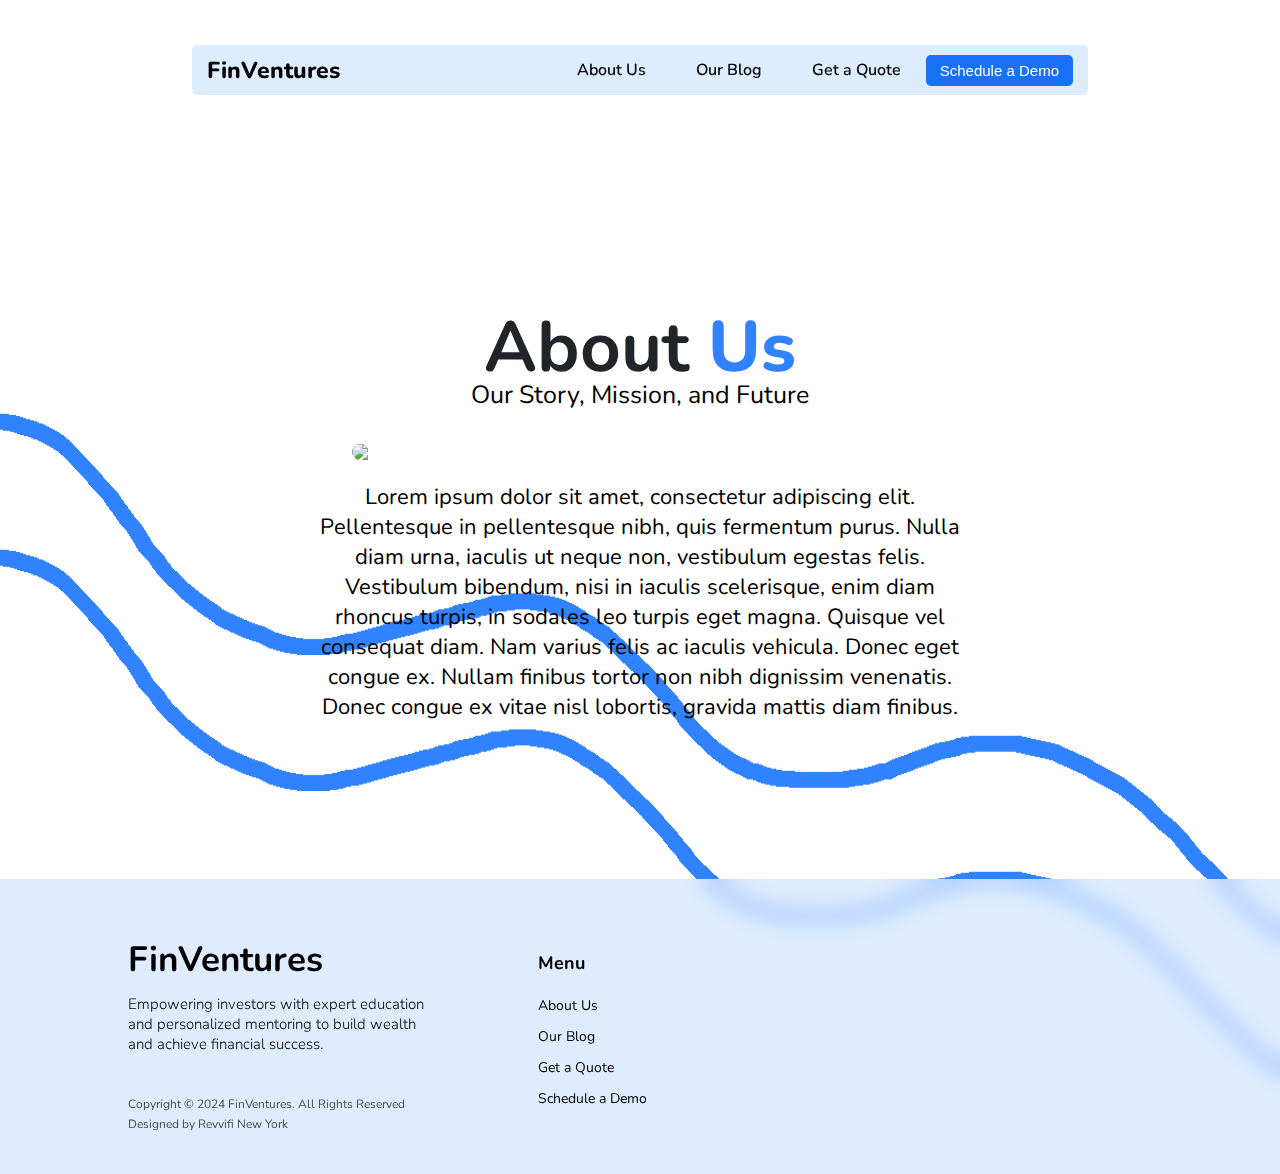
==== about.html @ 80fb32a3 "Finish about page" ====
<!DOCTYPE html>
<html lang="en">

<head>
  <meta charset="UTF-8">
  <meta name="viewport" content="width=device-width, initial-scale=1.0">
  <meta http-equiv="X-UA-Compatible" content="ie=edge">
  <title>FinVentures - About</title>
  <link rel="stylesheet" href="./style.css">
  <link rel="icon" href="./favicon.ico" type="image/x-icon">
  <link rel="preconnect" href="https://fonts.googleapis.com">
  <link rel="preconnect" href="https://fonts.gstatic.com" crossorigin>
  <link href="https://fonts.googleapis.com/css2?family=Nunito:ital,wght@0,200..1000;1,200..1000&display=swap"
    rel="stylesheet">

  <script src="https://code.jquery.com/jquery-3.7.1.min.js"
    integrity="sha256-/JqT3SQfawRcv/BIHPThkBvs0OEvtFFmqPF/lYI/Cxo=" crossorigin="anonymous"></script>

</head>

<body>
  <div id="bglayer">
    <img src="./assets/finventureshead.png"
      style="margin-top:35vh;height:85vh;width:1000px;min-width:100%;overflow:hidden;object-fit:fill;transform: scaleX(-1);">
  </div>
  <div id="navbar">
    <h1>FinVentures</h1>
    <div id="navlinks">
      <p>About Us</p>
      <p>Our Blog</p>
      <p>Get a Quote</p>
      <button class="primary" style="font-size: 15px;margin-left:0px;">
        Schedule a Demo
      </button>
    </div>
  </div>
  <main>
    <div class="container homem">
      <div class="container aboutm">
        <h1>About <span style="color:#3082ff;font-weight:800">Us</span></h1>
        <h3>Our Story, Mission, and Future</h3>
        <img src="https://upload.wikimedia.org/wikipedia/commons/thumb/2/21/Logrolling_2023.jpg/1200px-Logrolling_2023.jpg"/>
        <p>
        Lorem ipsum dolor sit amet, consectetur adipiscing elit. Pellentesque in pellentesque nibh, quis fermentum purus. Nulla
        diam urna, iaculis ut neque non, vestibulum egestas felis. Vestibulum bibendum, nisi in iaculis scelerisque, enim diam
        rhoncus turpis, in sodales leo turpis eget magna. Quisque vel consequat diam. Nam varius felis ac iaculis vehicula.
        Donec eget congue ex. Nullam finibus tortor non nibh dignissim venenatis. Donec congue ex vitae nisl lobortis, gravida
        mattis diam finibus.</p>
      </div>
    </div>
    <div class="footer">
      <div class="ffull">
        <div class="fc1">
          <h1>FinVentures</h1>
          <h2>Empowering investors with expert education and personalized mentoring to build wealth and achieve
            financial success.</h2>
          <p>Copyright © 2024 FinVentures. All Rights Reserved</p>
          <p>Designed by Revvifi New York</p>
        </div>
        <div class="fc2">
          <h2>Menu</h2>
          <p>About Us</p>
          <p>Our Blog</p>
          <p>Get a Quote</p>
          <p>Schedule a Demo</p>
        </div>
      </div>



    </div>

  </main>

</body>

</html>
---- style.css ----
html,
body {
  padding: 0;
  margin: 0;
  font-family: 'Nunito', sans-serif;
  overflow: auto;
}

main {
  position: relative;
  width: 100%;
  height: 200vh;
  display: unset;
  z-index: 523;
}

.hometl {
  width: 30%;
  flex-direction: column;

}

#mainheadbrow button {
  margin-left: 10px;
  margin-right: 10px;
}

.hometl h1 {
  font-size: 61px;
  color: #212529;
  text-wrap: pretty;
  line-height: 59px;
  font-weight: 500;
  margin-bottom: 5px;
}

.primary {
  background-color: #1871f7;
  padding: 7px 14px;
  color: white;
  font-weight: 500;
  outline: none;
  border: none;
  border-radius: 5px;
  transition-duration: 0.15s
}

.primary:hover {
  background-color: #5297ff;
}

.secondary {
  background-color: white;
  padding: 6px 12px;
  color: #1871f7;
  font-weight: 500;
  outline: none;
  border: solid 1.5px #1871f7;
  border-radius: 5px;
  transition-duration: 0.15s;
}

.secondary:hover {
  background-color: #e8f1ff;
}

.hometl p {
  font-size: 20px;
  margin-top: 0;
  margin-bottom: 5px;
}

.homeinfo {
  width: 80%;
  margin-top: 20vh;
  background-color: transparent;
  padding: 30px;
  border-radius: 50px;
  align-items: flex-start;
}

.aboutm {
  width: 50%;
  flex-direction: column;
  display: flex;
  justify-content: center;
}

.aboutm h1 {
  font-size: 71px;
  color: #212529;
  text-wrap: pretty;
  line-height: 59px;
}

.homem {
  width: 100%;
  padding-top:30vh;
}
.homem h1 {
  margin-bottom:3px;
}
.homem h3 {
  margin-top:3px;
  font-size:25px;
  line-height: 25px;
  font-weight:400;
  margin-bottom:4vh;
  
}
.aboutm img {
  width:90%;
  border-radius:15px;
}
.aboutm p {
  font-size:22px;
  text-align: center;
  text-align: balance;
}

.homeinfoc {
  height: auto;
  width: 100%;
  margin-bottom: 20vh;
}

.ffull {
  width: 80%;
  display: flex;
  flex-direction: row;
  justify-content: flex-start;
  align-items: flex-start;

}

.footer {
  width: 100%;
  background-color: #d6e7ffc8;
  backdrop-filter: blur(10px);
  display: flex;
  margin-top: 15vh;
  padding-top: 40px;
  padding-bottom: 40px;
  flex-direction: row;
  justify-content: center;
  align-items: center;
}

.fc1 h1 {
  margin-bottom: 2px;
  line-height: 35px;
  font-size: 35px;

}

.fc1 p {
  font-size: 12px;
  margin-bottom: 2px;
  margin-top: 2px;
  color: rgb(73, 73, 73);
}

.fc1 h2 {
  margin-top: 15px;
  margin-bottom: 40px;
  font-size: 15px;
  font-weight: 300;
}

.fc1 {
  display: flex;
  width: 30%;
  margin-right: 10%;
  flex-direction: column;
}

.fc2 {
  display: flex;
  margin-top: 30px;
  width: 20%;
  flex-direction: column;
}

.fc2 h2 {
  font-size: 18px;
  margin-bottom: 15px;
  margin-top: 2px;
}

.fc2 p {
  font-size: 14px;
  margin-bottom: 6px;
  margin-top: 6px;
}

.homebot {
  margin-top: 10vh;
  flex-direction: column;
  margin-bottom: 10vh;
}

.homebot h1 {
  font-size: 40px;
  line-height: 40px;
  margin-bottom: 2px;
}

.homebot p {
  font-size: 20px;
  width: 50%;
  text-wrap: balance;
  margin-top: 10px;
  margin-bottom: 10px;
  text-align: center;
}

.homebot h1 span {
  color: #1871f7;

}

#fl {
  transform: scaleX(-1);
}

#servicesabout {
  display: flex;
  margin-bottom: 10vh;
  flex-direction: column;
  align-items: center;
  height: 50vh;
  justify-content: center;
}

#servicesabout h1 {
  font-size: 50px;
}

#servicesabout h1 span {
  color: #1871f7;
}

.hometr {
  width: 30%;
}

.inforow {
  flex-direction: row;
  width: 100%;
  align-items: flex-start !important;
  justify-content: center;

}

.infol h1,
.infol p {
  margin-top: 5px;
  margin-bottom: 5px;
}

.infol h1 {
  line-height: 42px;
  font-size: 42px;
  font-weight: 600;
}

.infol h1 span {
  color: #1871f7;
  font-weight: 700;
}

.infol img {
  height: 60vh;
  width: 80%;
  margin-bottom: 10px;
  object-fit: cover;
}

.infol p {
  font-size: 22px;
  font-weight: 200;
}

.infol {
  display: flex;
  width: 47%;
  flex-direction: column;
  align-items: center;
  justify-content: center;
  text-align: center;
  text-wrap: balance;
}

.container {
  display: flex;
  align-items: center;
  justify-content: center;
}

#bglayer {
  position: absolute;
  top: 0;
  left: 0;
  width: 100%;
  margin: 0;
  padding: 0;
  z-index: 1;
}

#bglayer img {
  width: 100%;
  object-fit: cover;
  z-index: 4;
  pointer-events: none;

}

#navbar {
  position: fixed;
  top: 0;
  left: 50%;
  transform: translateX(-50%);
  margin-top: 5vh;
  height: 50px;
  display: flex;
  align-items: center;
  flex-direction: row;
  width: 70%;
  background-color: #d6e7ffce;
  border-radius: 5px;
  backdrop-filter: blur(10px);
  z-index: 828;
}

#navlinks {
  margin-left: auto;
  margin-right: 15px;
  display: flex;
  align-items: center;
  flex-direction: row;

}

#navlinks p {
  margin-left: 25px;
  margin-right: 25px;
  font-weight: 600;
}

#navbar h1 {
  margin-top: 0;
  color: black;
  font-size: 23px;
  font-weight: 800;
  margin-left: 15px;
  margin-bottom: 0;
}
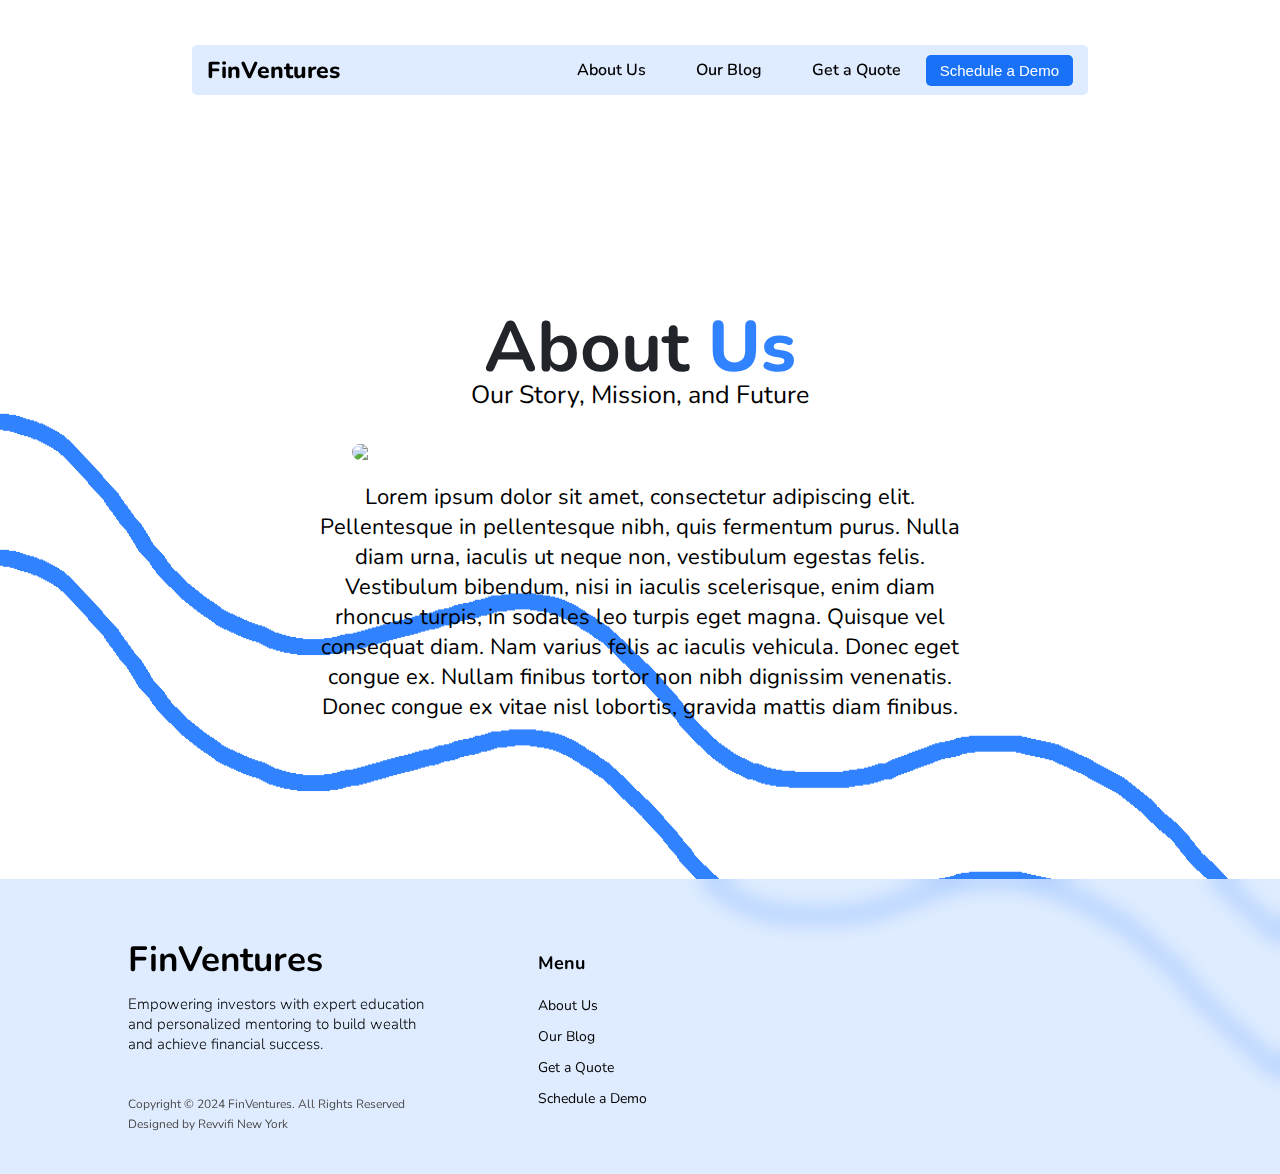
==== commit c65d8004: "Add global script to pages" ====
--- a/about.html
+++ b/about.html
@@ -71,6 +71,8 @@
     </div>
 
   </main>
+    <script src="index.js"></script>
+
 
 </body>
 
--- a/style.css
+++ b/style.css
@@ -14,10 +14,25 @@
   z-index: 523;
 }
 
+table,
+th,
+tr,
+td {
+  border: solid 1px black;
+  text-align: center;
+}
+
 .hometl {
   width: 30%;
   flex-direction: column;
 
+}
+
+.quotetl {
+  width: 30%;
+  flex-direction: column;
+  align-items: flex-start;
+  justify-content: flex-start;
 }
 
 #mainheadbrow button {
@@ -27,11 +42,86 @@
 
 .hometl h1 {
   font-size: 61px;
+  color: #212529;
+  width: 100%;
+  text-align: left;
+  line-height: 59px;
+  font-weight: 500;
+  margin-bottom: 5px;
+}
+
+.quotetr {
+  width: 40%;
+  display: flex;
+  flex-direction: column;
+  align-items: center;
+  justify-content: center;
+}
+
+.frow {
+  display: flex;
+  flex-direction: row;
+  margin-top: 3px;
+  margin-bottom: 7px;
+
+}
+
+.form {
+  height: auto;
+  padding: 20px;
+  width: 80%;
+  border-radius: 15px;
+  background-color: white;
+  display: flex;
+  flex-direction: column;
+  justify-content: flex-start;
+  box-shadow: 0px 0px 3px 0px rgb(173, 173, 173);
+}
+
+.frow input::placeholder,
+.frow textarea::placeholder {
+  color: #7c7c7c;
+  font-size: 13px;
+  font-family: Arial, Helvetica, sans-serif;
+}
+
+.frow input:focus {
+  border: solid 1px rgb(0, 0, 0);
+}
+
+.form p {
+  text-align: left;
+  padding: 0;
+  font-weight: 700;
+  margin: 0;
+  font-size: 14px;
+}
+
+.frow input,
+.frow textarea {
+  width: 50%;
+  font-size: 13px;
+  resize: none;
+  transition-duration: 0.5s;
+  border-radius: 5px;
+  padding: 5px;
+  border: solid 1px rgb(193, 193, 193);
+  outline: none;
+
+}
+
+.quotetl h1 {
+  font-size: 64px;
   color: #212529;
   text-wrap: pretty;
   line-height: 59px;
   font-weight: 500;
   margin-bottom: 5px;
+}
+
+.quotetl p {
+  font-size: 17px;
+
 }
 
 .primary {
@@ -72,7 +162,7 @@
 
 .homeinfo {
   width: 80%;
-  margin-top: 20vh;
+  margin-top: 30vh;
   background-color: transparent;
   padding: 30px;
   border-radius: 50px;
@@ -85,35 +175,109 @@
   display: flex;
   justify-content: center;
 }
-
+.post {
+  display: flex;
+  flex-direction: column;
+  background-color: #c4dcffa3;
+  width: 400px;
+  backdrop-filter: blur(10px);
+  margin-left: 20px;
+  margin-right: 20px;
+  border-radius:7px;
+  margin-bottom: 20px;
+  transition-duration: 0.2s;
+}
+
+.post h1 {
+  width: 95% !important;
+  font-size: 40px !important;
+  margin: 10px !important;
+  margin-top:8px !important;
+  line-height:38px !important;
+  margin-bottom: 3px !important;
+  text-wrap:wrap !important;
+}
+
+.post hr {
+  border-top-color: black;
+  width: 95%;
+  border-bottom: none
+}
+#content {
+  padding:20px;
+  backdrop-filter: blur(10px);
+  border-radius:10px;
+  background-color: #d5e6ffa3;
+}
+#content img {
+  border-radius:4px;
+}
+.post:hover {
+  scale: 1.05;
+}
+
+.post img {
+  height: 30vh;
+  border-radius:7px;
+  width: 100%;
+  object-fit: cover;
+}
+.blogc {
+  width:80%;
+  display:flex;
+  flex-wrap: wrap;
+  flex-direction: row;
+  align-items: flex-start;
+  justify-content: center;
+}
 .aboutm h1 {
   font-size: 71px;
   color: #212529;
   text-wrap: pretty;
   line-height: 59px;
 }
+.blogm {
+  width: 50%;
+  flex-direction: column;
+  display: flex;
+  justify-content: center;
+}
+
+.blogm h1 {
+  font-size: 71px;
+  color: #212529;
+  text-wrap: pretty;
+  line-height: 59px;
+}
+.blogm h3 {
+  text-align: center;
+}
 
 .homem {
   width: 100%;
-  padding-top:30vh;
-}
+  padding-top: 30vh;
+}
+
 .homem h1 {
-  margin-bottom:3px;
-}
+  margin-bottom: 3px;
+}
+
 .homem h3 {
-  margin-top:3px;
-  font-size:25px;
+  margin-top: 3px;
+  font-size: 25px;
   line-height: 25px;
-  font-weight:400;
-  margin-bottom:4vh;
-  
-}
+  font-weight: 400;
+  margin-bottom: 4vh;
+
+}
+
 .aboutm img {
-  width:90%;
-  border-radius:15px;
-}
+  width: 90%;
+  border-radius: 15px;
+}
+
 .aboutm p {
-  font-size:22px;
+  font-size: 22px;
   text-align: center;
   text-align: balance;
 }
@@ -326,7 +490,7 @@
   align-items: center;
   flex-direction: row;
   width: 70%;
-  background-color: #d6e7ffce;
+  background-color: #d6e7ffc5;
   border-radius: 5px;
   backdrop-filter: blur(10px);
   z-index: 828;
